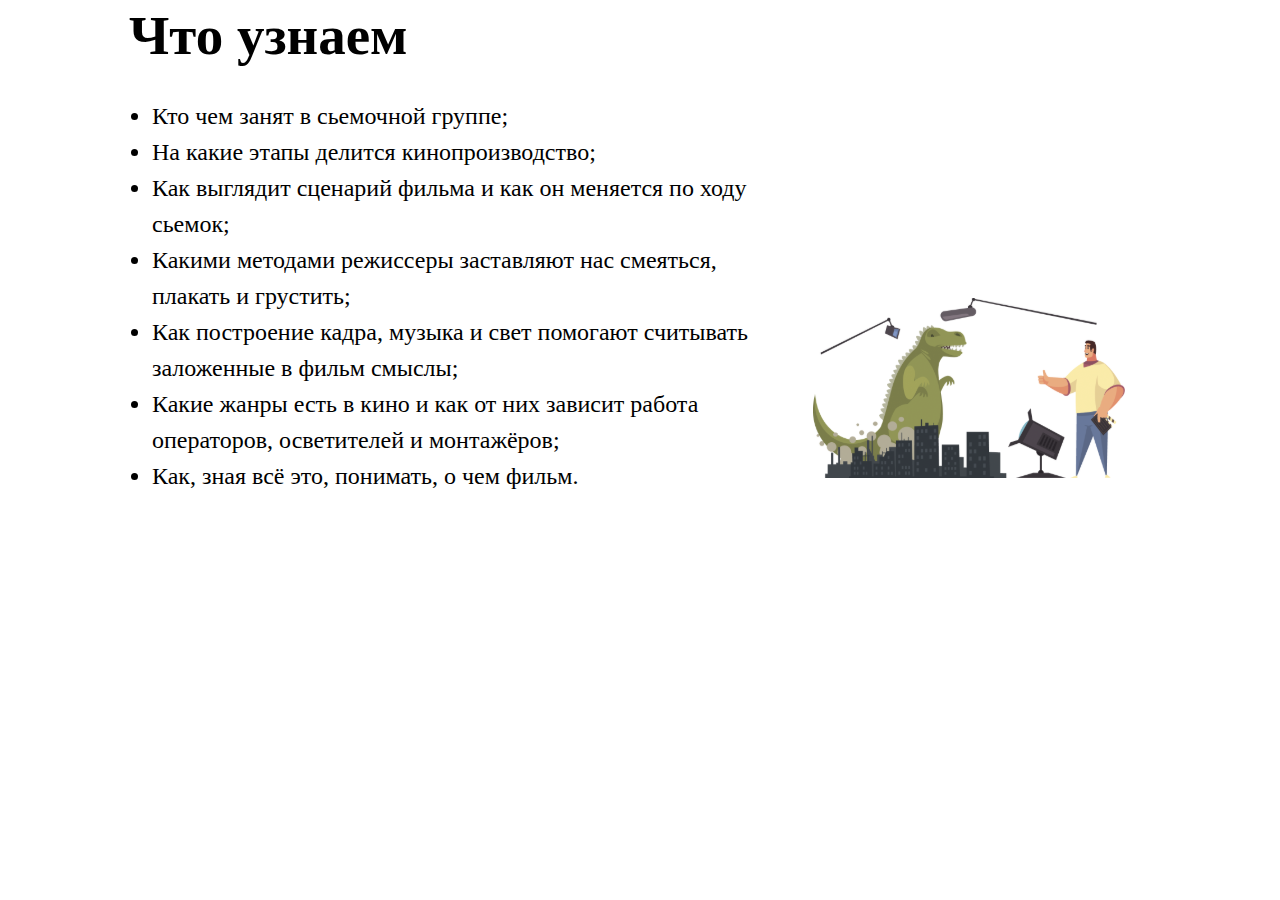
==== dinara.html @ 4557c7cb "first commit" ====
<!DOCTYPE html>
<html lang="ru">
<head>
    <meta charset="UTF-8">
    <meta http-equiv="X-UA-Compatible" content="IE=edge">
    <meta name="viewport" content="width=device-width, initial-scale=1.0">
    <title>Document</title>
    <link rel="stylesheet" href="./dinara.css">
</head>
<body>
    <article id="what-do">
        <div class="inner">
            <div class="aaa">
                Что узнаем
            </div>
            <div class="cont">
                <ul class="text">
                    <li>Кто чем занят в сьемочной группе;</li>          
                    <li>На какие этапы делится кинопроизводство;</li>
                    <li>Как выглядит сценарий фильма и как он меняется по ходу сьемок;</li>
                    <li>Какими методами режиссеры заставляют нас смеяться, плакать и грустить; </li>
                    <li>Как построение кадра, музыка и свет помогают считывать заложенные в фильм смыслы;</li>
                    <li>Какие жанры есть в кино и как от них зависит работа операторов, осветителей и монтажёров;</li>
                    <li>Как, зная всё это, понимать, о чем фильм.</li>
                </ul>
                <div class="picture">
                    <img class="logo" src="images/about-course/logo.svg"/>
                </div>

            </div>
            </div>
    </article>








</body>
</html>
---- dinara.css ----
.inner {
    width: 100%;
    padding: 0 121px;
    max-width: calc(1440px - 121px * 2);
}

article {
    width: 100%;
}
.aaa {
    font-family: "Roboto Slab";
    font-weight: bold;
    font-size: 55px;
    line-height: 100%;
    margin-bottom: 35px;
}
.cont {
    display: flex;
}
.text {
    font-family: Roboto;
    font-style: normal;
    font-size: 24px;
    line-height: 150%;
    padding: 0;
    margin: 0 0 0 23px;
    
}
.logo {
    width: 312px;
    height: 180px;
    padding: 200px 177px 241px 10px;
    display: flex;
    justify-content: space-around;
    position: relative;
    margin: 0 25px;
    margin-bottom: 18px;
}

@media screen and (max-width: 834px) {
    .inner {
        max-width: calc(834px - 70,66px * 2);
    }
    .text {
        font-size: 14px;
    }
    .aaa {
        font-size: 32px;
    }
    .logo {
        width: 180,7px;
        height: 104,25px;
    }
}
@media screen and (max-width: 375px) {
    .inner {
        max-width: calc(375px - 36px * 2);
   }
   .text {
       font-size: 12px;
       margin-bottom: 25px;
   }
   .cont{
       flex-direction: column;
       margin-bottom: 8px;
   }
   .aaa {
       font-size: 26px;
   }
   .logo {
       width: 160px;
       height: 88,07px;
       justify-content: center;
       display: flex;
       position: relative;
       margin: 0px 25px;
       padding: 1px 20px 0 39px;
       margin-bottom: 6px;
   }

}
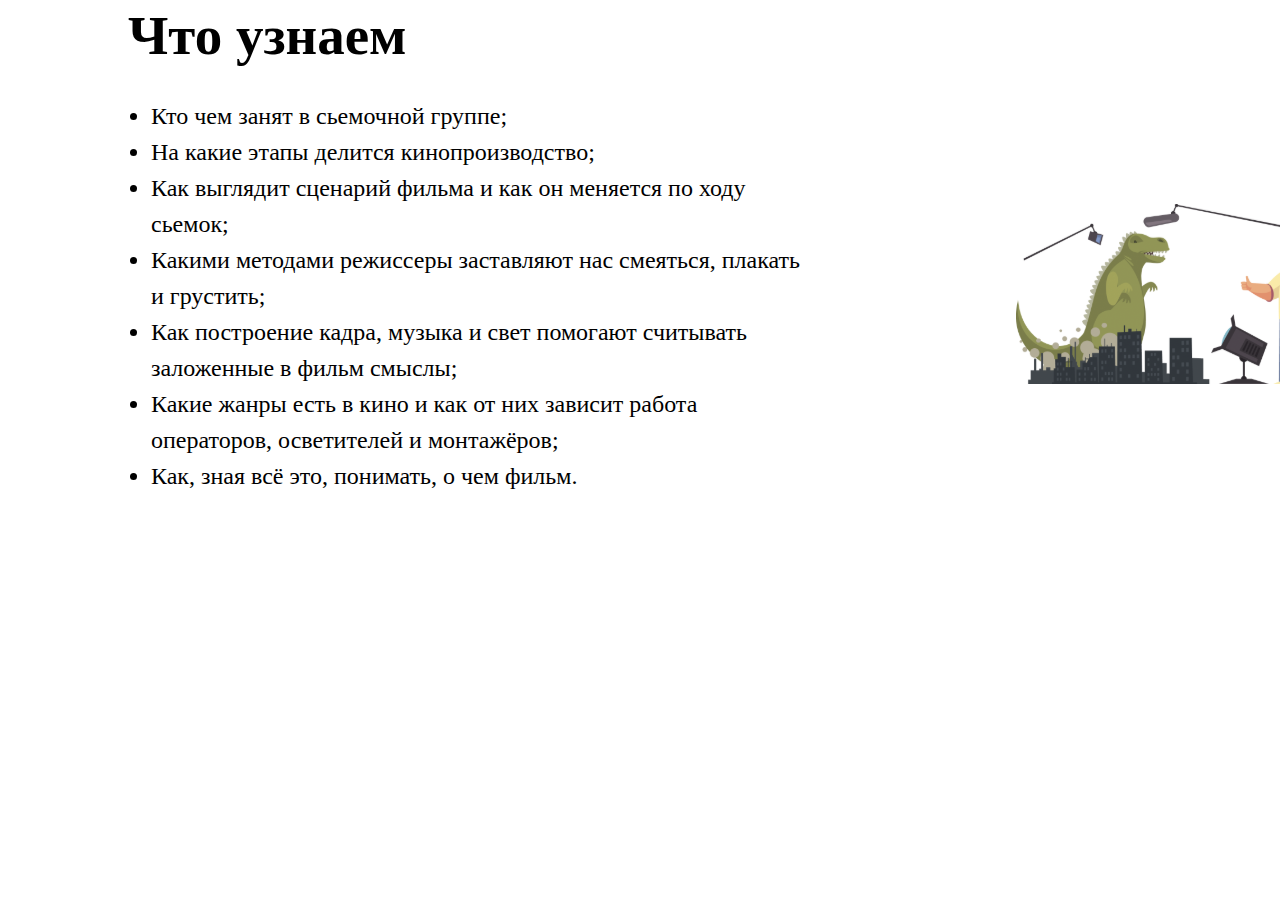
==== commit c68d84ac: "dina's part" ====
--- a/dinara.html
+++ b/dinara.html
@@ -1,5 +1,6 @@
 <!DOCTYPE html>
 <html lang="ru">
+
 <head>
     <meta charset="UTF-8">
     <meta http-equiv="X-UA-Compatible" content="IE=edge">
@@ -7,6 +8,7 @@
     <title>Document</title>
     <link rel="stylesheet" href="./dinara.css">
 </head>
+
 <body>
     <article id="what-do">
         <div class="inner">
@@ -14,8 +16,8 @@
                 Что узнаем
             </div>
             <div class="cont">
-                <ul class="text">
-                    <li>Кто чем занят в сьемочной группе;</li>          
+                <ul class="dina-text">
+                    <li>Кто чем занят в сьемочной группе;</li>
                     <li>На какие этапы делится кинопроизводство;</li>
                     <li>Как выглядит сценарий фильма и как он меняется по ходу сьемок;</li>
                     <li>Какими методами режиссеры заставляют нас смеяться, плакать и грустить; </li>
@@ -24,20 +26,12 @@
                     <li>Как, зная всё это, понимать, о чем фильм.</li>
                 </ul>
                 <div class="picture">
-                    <img class="logo" src="images/about-course/logo.svg"/>
+                    <img class="dina-logo" src="images/about-course/logo.svg" />
                 </div>
 
             </div>
-            </div>
+        </div>
     </article>
+</body>
 
-
-
-
-
-
-
-
-</body>
-</html>
-    
+</html>--- a/dinara.css
+++ b/dinara.css
@@ -1,12 +1,14 @@
 .inner {
     width: 100%;
-    padding: 0 121px;
-    max-width: calc(1440px - 121px * 2);
+    padding: 0 120px;
+    max-width: calc(1440px - 120px * 2);
+    margin: 0 auto;
 }
 
 article {
     width: 100%;
 }
+
 .aaa {
     font-family: "Roboto Slab";
     font-weight: bold;
@@ -14,76 +16,71 @@
     line-height: 100%;
     margin-bottom: 35px;
 }
+
 .cont {
     display: flex;
+    align-items: center;
+    justify-content: space-between;
 }
-.text {
+
+.dina-text {
     font-family: Roboto;
     font-style: normal;
     font-size: 24px;
     line-height: 150%;
     padding: 0;
     margin: 0 0 0 23px;
-    
+    width: 662px;
 }
-.logo {
+
+.dina-logo {
     width: 312px;
     height: 180px;
-    padding: 200px 177px 241px 10px;
-    display: flex;
-    justify-content: space-around;
-    position: relative;
-    margin: 0 25px;
-    margin-bottom: 18px;
 }
 
-@media screen and (max-width: 834px) {
+@media screen and (max-width: 1279px) {
     .inner {
-        max-width: calc(834px - 70,66px * 2);
+        max-width: 834px;
+        padding: 0 71px 0;
+        width: calc(100% - 71px * 2)
     }
-    .text {
+    .dina-text {
         font-size: 14px;
+        width: 380px;
     }
     .aaa {
         font-size: 32px;
     }
-    .logo {
-        width: 180,7px;
-        height: 104,25px;
+    .dina-logo {
+        width: 180px;
+        height: 104px;
     }
 }
-@media screen and (max-width: 375px) {
+
+@media screen and (max-width: 833px) {
     .inner {
-        max-width: calc(375px - 36px * 2);
-   }
-   .text {
-       font-size: 12px;
-       margin-bottom: 25px;
-   }
-   .cont{
-       flex-direction: column;
-       margin-bottom: 8px;
-   }
-   .aaa {
-       font-size: 26px;
-   }
-   .logo {
-       width: 160px;
-       height: 88,07px;
-       justify-content: center;
-       display: flex;
-       position: relative;
-       margin: 0px 25px;
-       padding: 1px 20px 0 39px;
-       margin-bottom: 6px;
-   }
-
-}
-
-
-
-    
-
-
-
-
+        max-width: calc(375px - 33px * 2);
+        padding: 0 33px 0;
+    }
+    .dina-text {
+        font-size: 12px;
+        margin-bottom: 25px;
+    }
+    .cont {
+        flex-direction: column;
+        margin-bottom: 8px;
+    }
+    .aaa {
+        font-size: 26px;
+    }
+    .dina-logo {
+        width: 160px;
+        height: 88px;
+        justify-content: center;
+        display: flex;
+        position: relative;
+        margin: 0px 25px;
+        padding: 1px 20px 0 39px;
+        margin-bottom: 6px;
+    }
+}